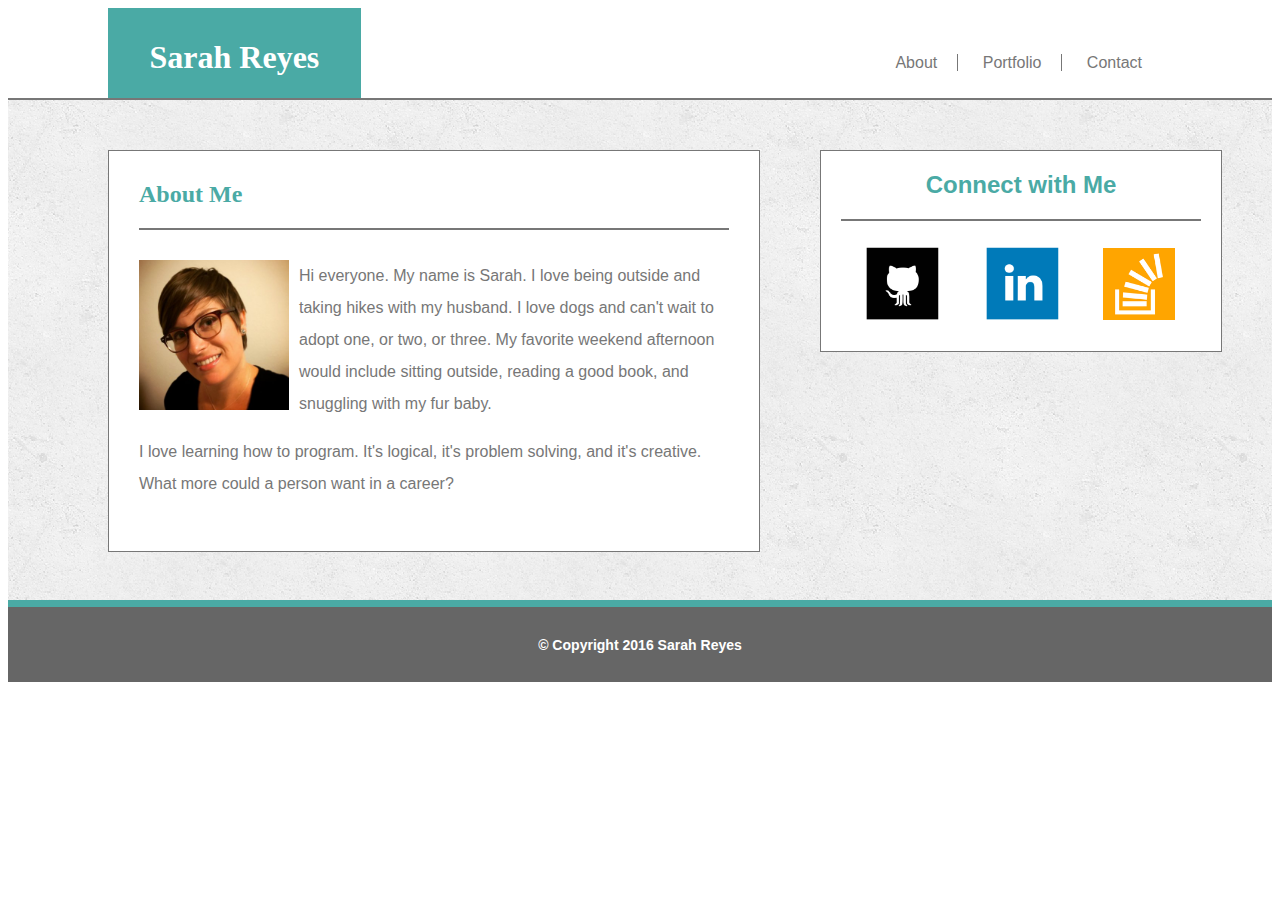
==== index.html @ 6bc789bd "072516" ====
<!DOCTYPE html>
<html>
<head>

  <title>About Me</title>

  <link rel="stylesheet" type="text/css" href="assets/css/style.css">

</head>

<header>
    <div id="namebox">
      <h1>Sarah Reyes</h1>
    </div>

    <div id="headerlinks">
      <ul>
        <li id="about"><a href="#"></a>About</li>
        <li id="portfolio"><a href="#"></a>Portfolio</li>
        <li><a href="#"></a>Contact</li>
      </ul>
    </div>
</header>

<body>

  <section id="speckledbox">


  <section id="aboutmesection">

    <div id="aboutme">
      <h2>About Me</h2>
    </div>

    <div id="photoparagraph">
      <img src="assets/images/profile-picture.png" alt="Sarah Reyes" id="profilepic">

      <p>Hi everyone. My name is Sarah. I love being outside and taking hikes with my husband. I love dogs and can't wait to adopt one, or two, or three. My favorite weekend afternoon would include sitting outside, reading a good book, and snuggling with my fur baby.</p>
      <p>I love learning how to program. It's logical, it's problem solving, and it's creative. What more could a person want in a career?
      </p>
    </div>

  </section>

    <div id="connect">

      <div id="connectwithme">
        <h2>Connect with Me</h2>
      </div>

      <div id="github">
        <img src="assets/images/github-logo.png" alt="github logo" height="80" width="80">
      </div>
      <div id="linkedin">
        <img src="assets/images/linkedin-logo.png" alt="linkedin logo" height="80" width="80">
      </div>
      <div id="stack">
        <img src="assets/images/stackoverflow-logo.png" alt="stackoverflow logo" height="72" width="72">
      </div>
    </div>

  </section>

    <footer id="copyright">
      <h3>&copy Copyright 2016 Sarah Reyes</h3>
    </footer>

</body>
</html>
---- assets/css/style.css ----
#namebox {
  width: 20%;
  height: 80px;
  background: #4aaaa5;
  font-family: 'Georgia', Times, Times New Roman, serif;;
  color: white;
  text-align: center;
  padding-top: 10px;
  margin-left: 100px;
  display: inline-block;
}
#headerlinks {
  color: #777777;
  display: inline-block;
  float: right;
  text-align: justify-all;
  margin-right: 110px;
  margin-top: 30px;
}
#headerlinks li {
  display: inline;
  font: 'Helvetica';
  padding: 0px 20px 0px 20px;
}
#headerlinks ul {
  padding: 0;
  font-family: 'Arial', 'Helvetica Neue', Helvetica, sans-serif;
}
#about {
  border-right: 1px solid #777777;
}
#portfolio {
  border-right: 1px solid #777777;
}



#speckledbox {
  background: url("../images/concrete_seamless_background.png");
  width: 100%;
  height: 500px;
  border-top: 2px solid #777777;
  border-bottom: 7px solid #4aaaa5;
  margin-bottom: 0;
}
#aboutmesection {
  background: white;
  width: 650px;
  height: 400px;
  border: 1px solid #777777;
  margin-left: 100px;
  margin-top: 50px;
  float: left;
}
#aboutme {
  color: #4aaaa5;
  border-bottom: 2px solid #777777;
  padding: 0px;
  margin: 30px;
}
#photoparagraph {
  padding: 0px;
  margin: 30px;
}
#profilepic {
  width: 150px;
  height: 150px;
  margin-right: 10px;
  float: left;
}
p {
  color: #777777;
  font-family: 'Arial', 'Helvetica Neue', Helvetica, sans-serif;
  line-height: 2;
}


#connect {
  border: 1px solid #777777;
  height: 200px;
  width: 400px;
  float: right;
  background: white;
  margin-top: 50px;
  margin-right: 50px;
}
#connectwithme {
  color: #4aaaa5;
  border-bottom: 2px solid #777777;
  text-align: center;
  margin: 20px;
  font-family: 'Arial', 'Helvetica Neue', Helvetica, sans-serif;
}
#github {
  width: 30%;
  float: left;
  margin-left: 42px;
  margin-top: 2px;
  padding:0;
}
#linkedin {
  width: 30%;
  float: left;
  margin: 0;
  margin-top: 2px;
  padding:0;
}
#stack {
  width: 20%;
  float: left;
  margin: 0;
  margin-top: 7px;
  padding:0;
}


#copyright {
  background: #666666;
  height: 75px;
  width: 100%;
  margin: 0;
  padding: 0;
  color: white;
  font-size: 12px;
  text-align: center;
}
#copyright h3 {
  padding-top: 30px;
  margin: 0;
  font-family: 'Arial', 'Helvetica Neue', Helvetica, sans-serif;
}




#speckledboxcontact {
  background: url("../images/concrete_seamless_background.png");
  width: 100%;
  height: 800px;
  border-top: 2px solid #777777;
  border-bottom: 7px solid #4aaaa5;
  margin-bottom: 0;
}
#contactsection {
  background: white;
  width: 650px;
  height: 600px;
  border: 1px solid #777777;
  margin-left: 100px;
  margin-top: 50px;
  float: left;
  font-family: 'Arial', 'Helvetica Neue', Helvetica, sans-serif;
}
#contact {
  color: #4aaaa5;
  border-bottom: 2px solid #777777;
  padding: 0px;
  margin: 30px;
}
#forms {
margin: 30px;
width: 90%;
color: #777777;
margin-top: 10px;
}
input {
  width: 100%;
  padding: 12px 20px;
  margin: 8px 0;
  box-sizing: border-box;
  border: 1px solid #777777;
  border-radius: 1px;
  font-size: 18px;
}
textarea{
  width: 100%;
  padding: 12px 20px;
  margin: 8px 0;
  box-sizing: border-box;
  border: 1px solid #777777;
  border-radius: 1px;
  font-size: 18px;
}
#name {
  height: 30px;
}
#email {
  height: 30px;
}
#message {
  height: 200px;
}
#submit {
  color: white;
  background: #4aaaa5;
  width: 20%;
  border: none;
  font-size: 18px;
}



#speckledboxportfolio {
  background: url("../images/concrete_seamless_background.png");
  width: 100%;
  height: 800px;
  border-top: 2px solid #777777;
  border-bottom: 7px solid #4aaaa5;
  margin-bottom: 0;
}
#portfoliosection {
  background: white;
  width: 650px;
  height: 600px;
  border: 1px solid #777777;
  margin-left: 100px;
  margin-top: 50px;
  float: left;
  font-family: 'Arial', 'Helvetica Neue', Helvetica, sans-serif;
}
#portfolioheading {
  color: #4aaaa5;
  border-bottom: 2px solid #777777;
  padding: 0px;
  margin: 30px;
}
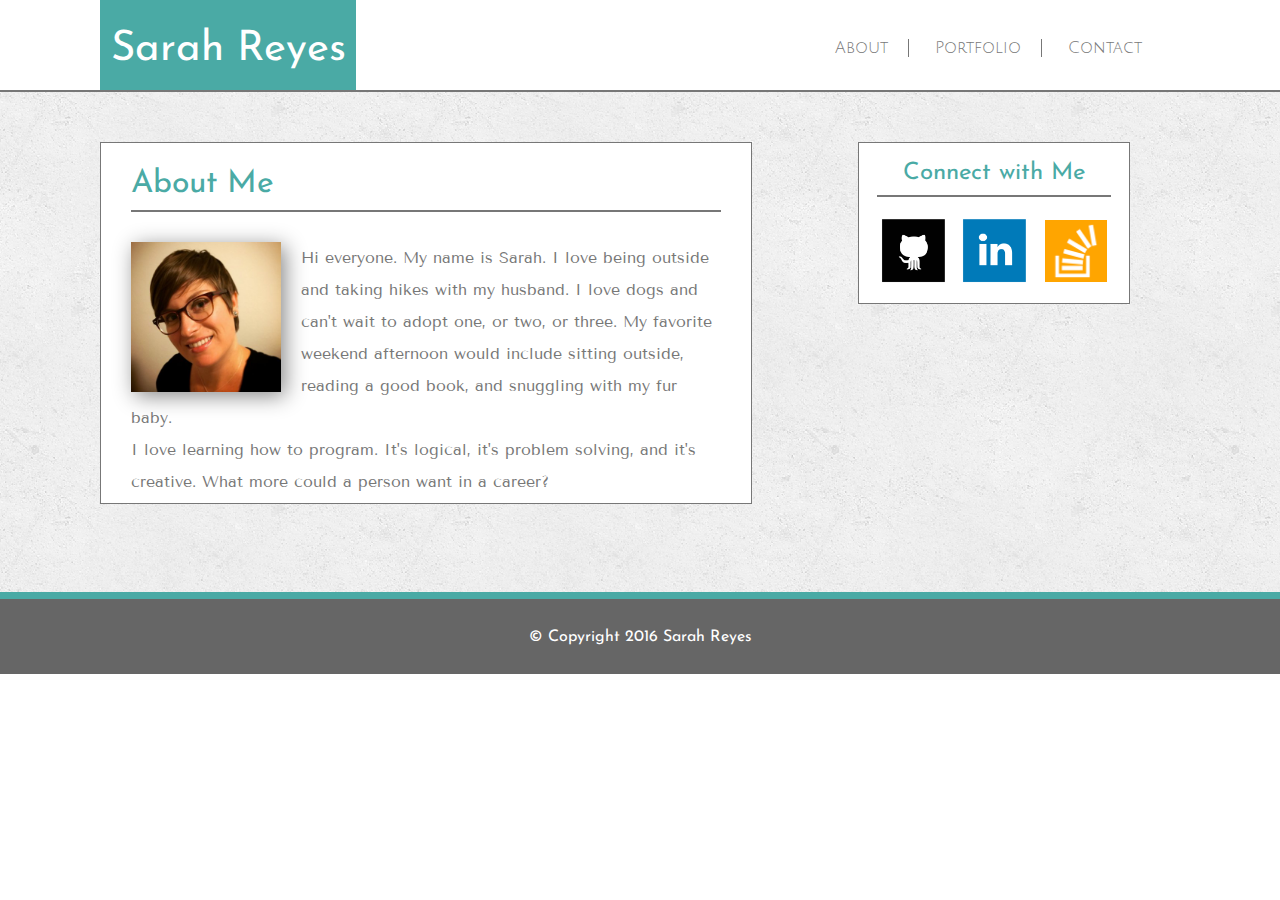
==== commit a1c698f2: "New Fonts" ====
--- a/index.html
+++ b/index.html
@@ -4,7 +4,11 @@
 
   <title>About Me</title>
 
+   <link rel="stylesheet" type="text/css" href="assets/css/reset.css">
+
   <link rel="stylesheet" type="text/css" href="assets/css/style.css">
+
+  <link href="https://fonts.googleapis.com/css?family=Josefin+Sans|Julius+Sans+One|Rajdhani|Tenor+Sans" rel="stylesheet">
 
 </head>
 
@@ -50,13 +54,13 @@
       </div>
 
       <div id="github">
-        <img src="assets/images/github-logo.png" alt="github logo" height="80" width="80">
+        <img src="assets/images/github-logo.png" alt="github logo" height="70" width="70">
       </div>
       <div id="linkedin">
-        <img src="assets/images/linkedin-logo.png" alt="linkedin logo" height="80" width="80">
+        <img src="assets/images/linkedin-logo.png" alt="linkedin logo" height="70" width="70">
       </div>
       <div id="stack">
-        <img src="assets/images/stackoverflow-logo.png" alt="stackoverflow logo" height="72" width="72">
+        <img src="assets/images/stackoverflow-logo.png" alt="stackoverflow logo" height="62" width="62">
       </div>
     </div>
 
--- a/assets/css/style.css
+++ b/assets/css/style.css
@@ -4,7 +4,9 @@
   width: 20%;
   height: 80px;
   background: #4aaaa5;
-  font-family: 'Georgia', Times, Times New Roman, serif;;
+  font-family: 'Josefin Sans', sans-serif;
+  font-size: 42px;
+  line-height: 80px;
   color: white;
   text-align: center;
   padding-top: 10px;
@@ -16,17 +18,17 @@
   display: inline-block;
   float: right;
   text-align: justify-all;
-  margin-right: 110px;
-  margin-top: 30px;
+  margin-right: 118px;
+  margin-top: 40px;
+  font-family: 'Julius Sans One', sans-serif;
+  font-size: 16px;
 }
 #headerlinks li {
   display: inline;
-  font: 'Helvetica';
   padding: 0px 20px 0px 20px;
 }
 #headerlinks ul {
   padding: 0;
-  font-family: 'Arial', 'Helvetica Neue', Helvetica, sans-serif;
 }
 #about {
   border-right: 1px solid #777777;
@@ -39,7 +41,7 @@
 
 #speckledbox {
   background: url("../images/concrete_seamless_background.png");
-  width: 100%;
+  width: 100 %;
   height: 500px;
   border-top: 2px solid #777777;
   border-bottom: 7px solid #4aaaa5;
@@ -48,7 +50,7 @@
 #aboutmesection {
   background: white;
   width: 650px;
-  height: 400px;
+  height: 360px;
   border: 1px solid #777777;
   margin-left: 100px;
   margin-top: 50px;
@@ -57,8 +59,12 @@
 #aboutme {
   color: #4aaaa5;
   border-bottom: 2px solid #777777;
-  padding: 0px;
-  margin: 30px;
+  font-size: 32px;
+  width: 590px;
+  padding-bottom: 10px;
+  margin-top: 25px;
+  margin-left: 30px;
+  font-family: 'Josefin Sans', sans-serif;
 }
 #photoparagraph {
   padding: 0px;
@@ -67,51 +73,54 @@
 #profilepic {
   width: 150px;
   height: 150px;
-  margin-right: 10px;
-  float: left;
+  margin-right: 20px;
+  float: left;
+  box-shadow: 4px 4px 20px #888888;
 }
 p {
   color: #777777;
-  font-family: 'Arial', 'Helvetica Neue', Helvetica, sans-serif;
+  font-family: 'Tenor Sans', sans-serif;
   line-height: 2;
+  font-size: 16px;
 }
 
 
 #connect {
   border: 1px solid #777777;
-  height: 200px;
-  width: 400px;
+  height: 160px;
+  width: 270px;
   float: right;
   background: white;
   margin-top: 50px;
-  margin-right: 50px;
+  margin-right: 150px;
 }
 #connectwithme {
   color: #4aaaa5;
   border-bottom: 2px solid #777777;
   text-align: center;
-  margin: 20px;
-  font-family: 'Arial', 'Helvetica Neue', Helvetica, sans-serif;
+  font-size: 24px;
+  margin: 18px;
+  padding-bottom: 10px;
+  font-family: 'Josefin Sans', sans-serif;
 }
 #github {
   width: 30%;
   float: left;
-  margin-left: 42px;
-  margin-top: 2px;
+  margin-left: 20px;
+  margin-top: 0px;
   padding:0;
 }
 #linkedin {
   width: 30%;
   float: left;
-  margin: 0;
-  margin-top: 2px;
+  margin-top: 0px;
   padding:0;
 }
 #stack {
   width: 20%;
   float: left;
-  margin: 0;
-  margin-top: 7px;
+  margin-left: 4px;
+  margin-top: 5px;
   padding:0;
 }
 
@@ -123,13 +132,13 @@
   margin: 0;
   padding: 0;
   color: white;
-  font-size: 12px;
+  font-size: 16px;
   text-align: center;
+  font-family: 'Josefin Sans', sans-serif;
 }
 #copyright h3 {
   padding-top: 30px;
   margin: 0;
-  font-family: 'Arial', 'Helvetica Neue', Helvetica, sans-serif;
 }
 
 
@@ -151,13 +160,17 @@
   margin-left: 100px;
   margin-top: 50px;
   float: left;
-  font-family: 'Arial', 'Helvetica Neue', Helvetica, sans-serif;
+  font-family: 'Josefin Sans', sans-serif;
 }
 #contact {
   color: #4aaaa5;
   border-bottom: 2px solid #777777;
-  padding: 0px;
-  margin: 30px;
+  font-size: 32px;
+  width: 590px;
+  padding-bottom: 10px;
+  margin-top: 25px;
+  margin-left: 30px;
+  margin-bottom: 30px;
 }
 #forms {
 margin: 30px;
@@ -197,7 +210,9 @@
   background: #4aaaa5;
   width: 20%;
   border: none;
-  font-size: 18px;
+  font-size: 20px;
+  font-style: bold;
+  font-family: 'Julius Sans One', sans-serif;
 }
 
 
@@ -205,7 +220,7 @@
 #speckledboxportfolio {
   background: url("../images/concrete_seamless_background.png");
   width: 100%;
-  height: 800px;
+  height: 1200px;
   border-top: 2px solid #777777;
   border-bottom: 7px solid #4aaaa5;
   margin-bottom: 0;
@@ -213,20 +228,80 @@
 #portfoliosection {
   background: white;
   width: 650px;
-  height: 600px;
+  height: 1000px;
   border: 1px solid #777777;
   margin-left: 100px;
   margin-top: 50px;
   float: left;
-  font-family: 'Arial', 'Helvetica Neue', Helvetica, sans-serif;
+  font-family: 'Josefin Sans', sans-serif;
 }
 #portfolioheading {
   color: #4aaaa5;
   border-bottom: 2px solid #777777;
-  padding: 0px;
-  margin: 30px;
-}
-
-
-
-
+  font-size: 32px;
+  width: 590px;
+  padding-bottom: 10px;
+  margin-top: 25px;
+  margin-left: 30px;
+  margin-bottom: 30px;
+}
+.pics {
+  height: 225px;
+  width: 275px;
+
+}
+.maincontentpic1 {
+  margin-left: 33px;
+  margin-top: 10px;
+  background: url("../images/genericpic1.jpg");
+  background-size: cover;
+  background-repeat: no-repeat;
+  float: left;
+}
+.maincontentpic2 {
+  background: url("../images/genericpic2.jpg");
+  background-size: cover;
+  background-repeat: no-repeat;
+  float: right;
+  margin-right: 33px;
+  margin-top: 10px;
+}
+.maincontentpic3 {
+  margin-left: 33px;
+  background: url("../images/genericpic3.jpg");
+  background-size: cover;
+  background-repeat: no-repeat;
+  float: left;
+  margin-top: 35px;
+}
+.maincontentpic4 {
+  background: url("../images/genericpic4.jpg");
+  background-size: cover;
+  background-repeat: no-repeat;
+  float: right;
+  margin-right: 33px;
+  margin-top: 35px;
+}
+.maincontentpic5 {
+  margin-left: 33px;
+  background: url("../images/genericpic5.jpg");
+  background-size: cover;
+  background-repeat: no-repeat;
+  float: left;
+  margin-top: 35px;
+}
+
+.bluebox {
+  height: 60px;
+  width: 275px;
+  background-color: #4aaaa5;
+  color: white;
+  position: relative;
+  top: 150px;
+  text-align: center;
+  font-size: 20px;
+  line-height: 55px;
+  font-family: 'Tenor Sans', sans-serif;
+}
+
+
